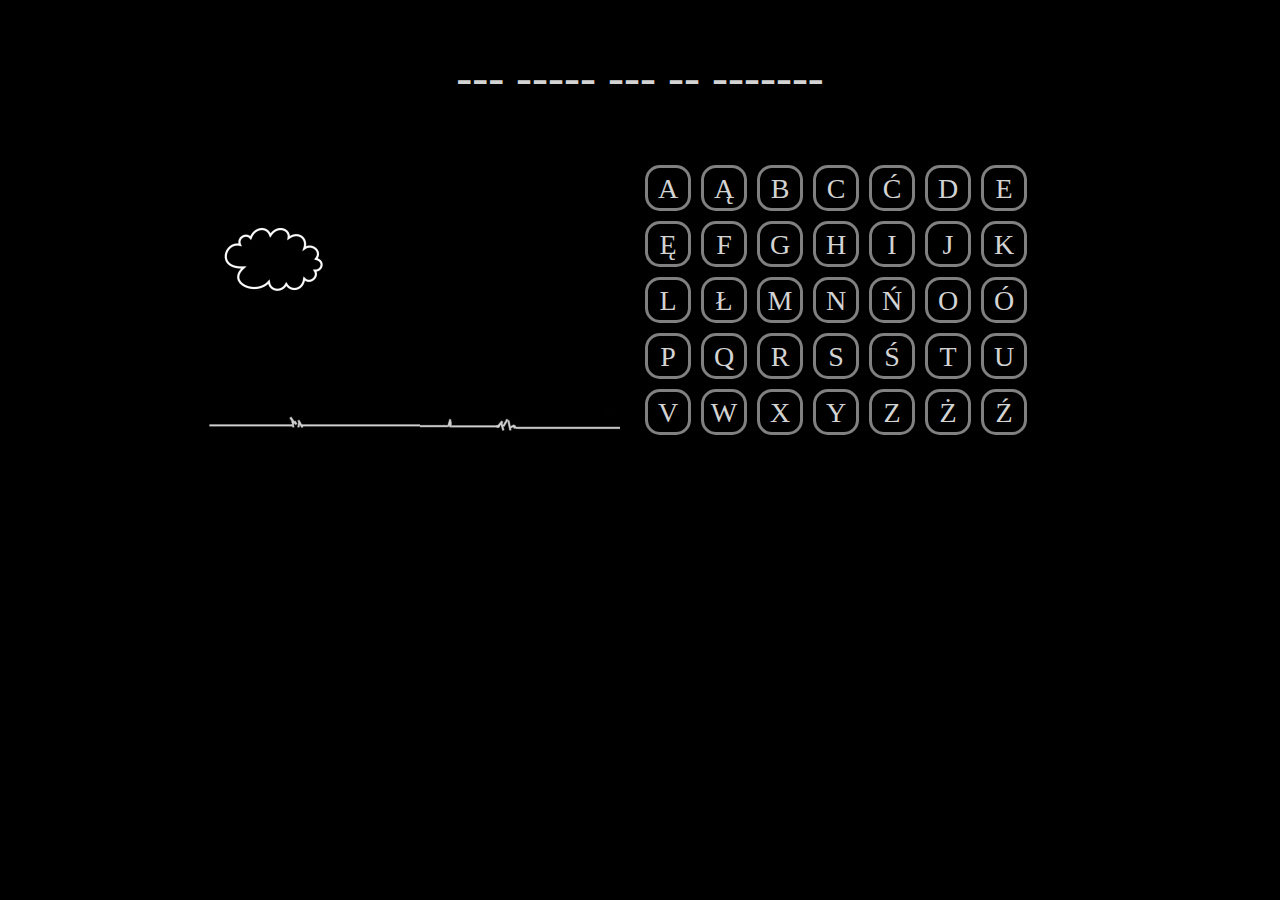
==== js/kuurs  js 3/index.html @ b080c79c "hello word" ====
﻿<!DOCTYPE html>
<html>
<head>
	<meta charset="utf-8"/>
	<title>Szubienica</title>
	<link rel="stylesheet" type="text/css" href="style.css">
	<script src="szubienica.js"></script>
</head>
<body>
<div id="pojemnik">
	<div id="plansza"></div>
	<div id="szubienica">
		<img src="img/s0.jpg"alt="" />
	</div>
	<div id="alfabet"></div>
	<div style="clear:both"></div>
</div>

</body>
</html>
---- js/kuurs  js 3/style.css ----
﻿body
{
	background-color: #000000;
	color: lightgray;
	font-size: 28px;
}

#pojemnik
{
	 width:900px;
	margin-left: auto;
	margin-right: auto;
}

#plansza
{
	width: 900px;
	margin-top: 50px;
	margin-bottom: 50px;
	text-align: center;
	font-size: 48px;
	min-height: 60px;

}

#szubienica
{
	float:left;
	width: 450px;
	text-align:center;
	min-height: 280px;

}

#alfabet
{
	float: left;
	width: 450px;
	text-align: center;
	min-height: 280px;
}


.litera
{
	width: 30px;
	height: 30px;
	text-align: center;
	padding: 5px;
	margin: 5px;
	border: 3px solid gray;
	float: left;
	cursor: pointer;
	border-radius: 15px;

}

.litera:hover
{
	background-color: white;
	color: #222222;
	border:3px solid gray;
}
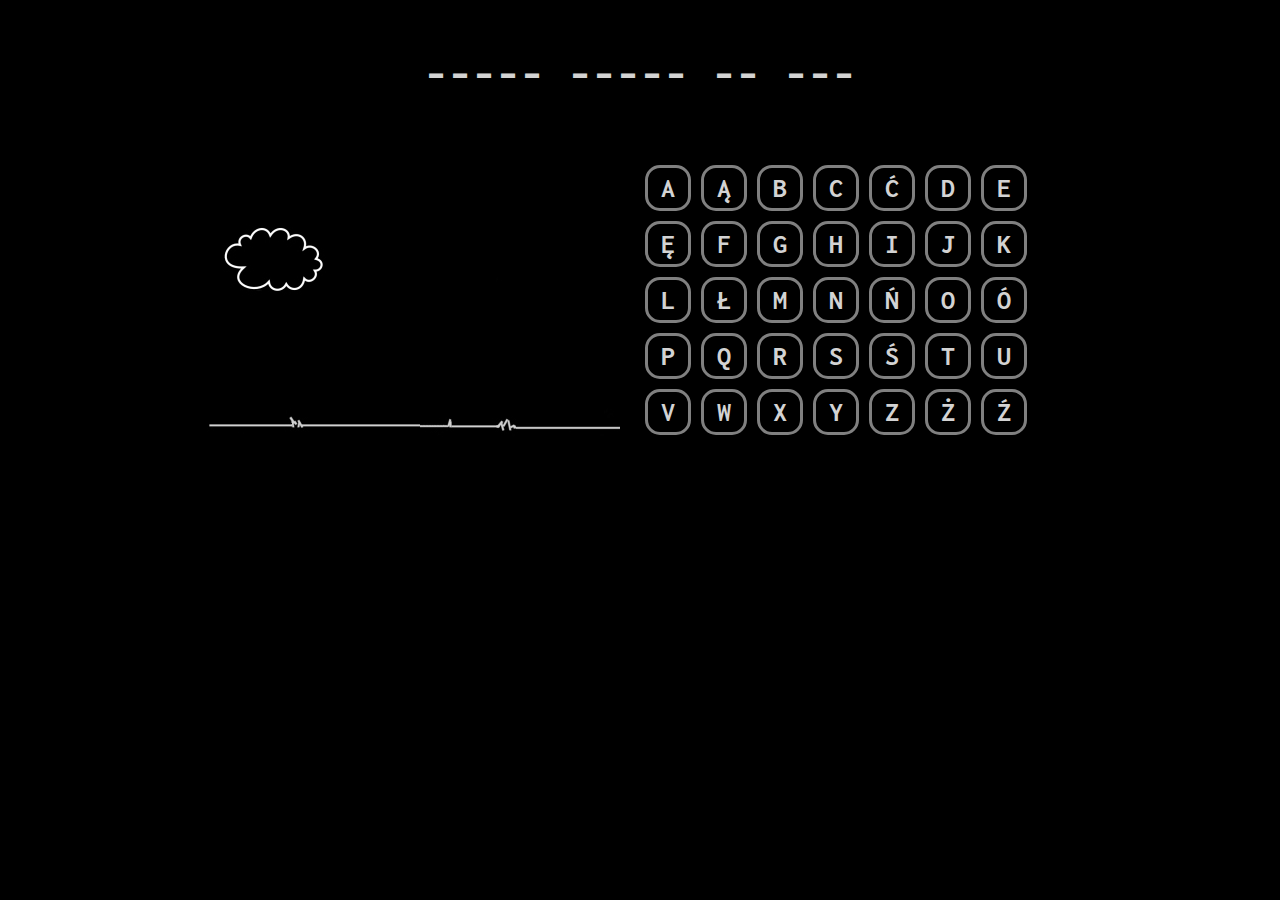
==== commit 07319e36: "no message" ====
--- a/js/kuurs  js 3/index.html
+++ b/js/kuurs  js 3/index.html
@@ -5,6 +5,8 @@
 	<title>Szubienica</title>
 	<link rel="stylesheet" type="text/css" href="style.css">
 	<script src="szubienica.js"></script>
+
+	<link href="https://fonts.googleapis.com/css?family=Inconsolata:400,700&amp;subset=latin-ext" rel="stylesheet">
 </head>
 <body>
 <div id="pojemnik">
--- a/js/kuurs  js 3/style.css
+++ b/js/kuurs  js 3/style.css
@@ -3,6 +3,8 @@
 	background-color: #000000;
 	color: lightgray;
 	font-size: 28px;
+	font-family: 'Inconsolata', monospace;
+	font-weight: 700;
 }
 
 #pojemnik
@@ -60,4 +62,18 @@
 	background-color: white;
 	color: #222222;
 	border:3px solid gray;
+}
+
+
+.reset
+{
+	color:green;
+	cursor: pointer;
+	font-size: 48px;
+
+}
+
+.reset:hover
+{
+	color:white;
 }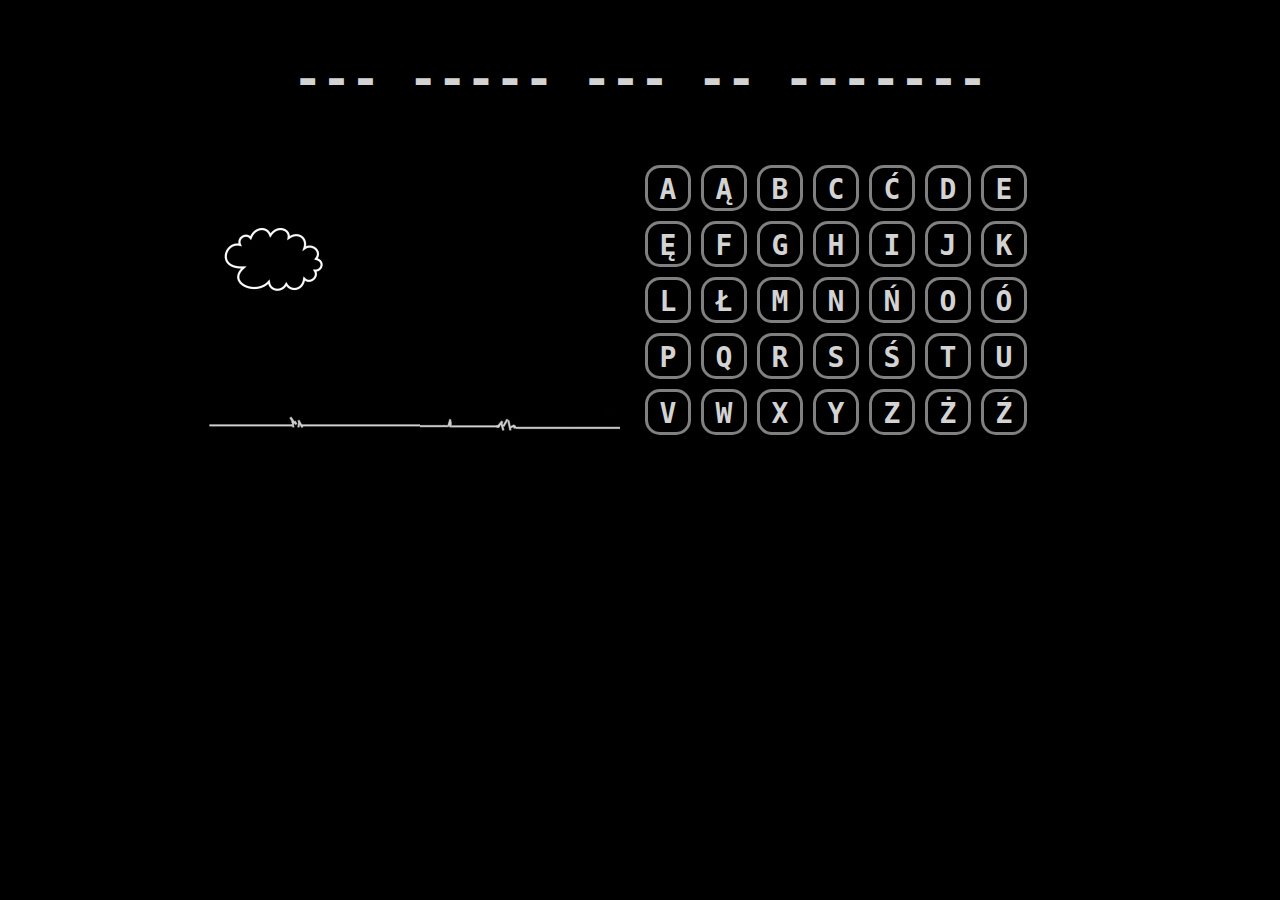
==== commit e3901a09: "Revert "no message"" ====
--- a/js/kuurs  js 3/index.html
+++ b/js/kuurs  js 3/index.html
@@ -5,8 +5,6 @@
 	<title>Szubienica</title>
 	<link rel="stylesheet" type="text/css" href="style.css">
 	<script src="szubienica.js"></script>
-
-	<link href="https://fonts.googleapis.com/css?family=Inconsolata:400,700&amp;subset=latin-ext" rel="stylesheet">
 </head>
 <body>
 <div id="pojemnik">
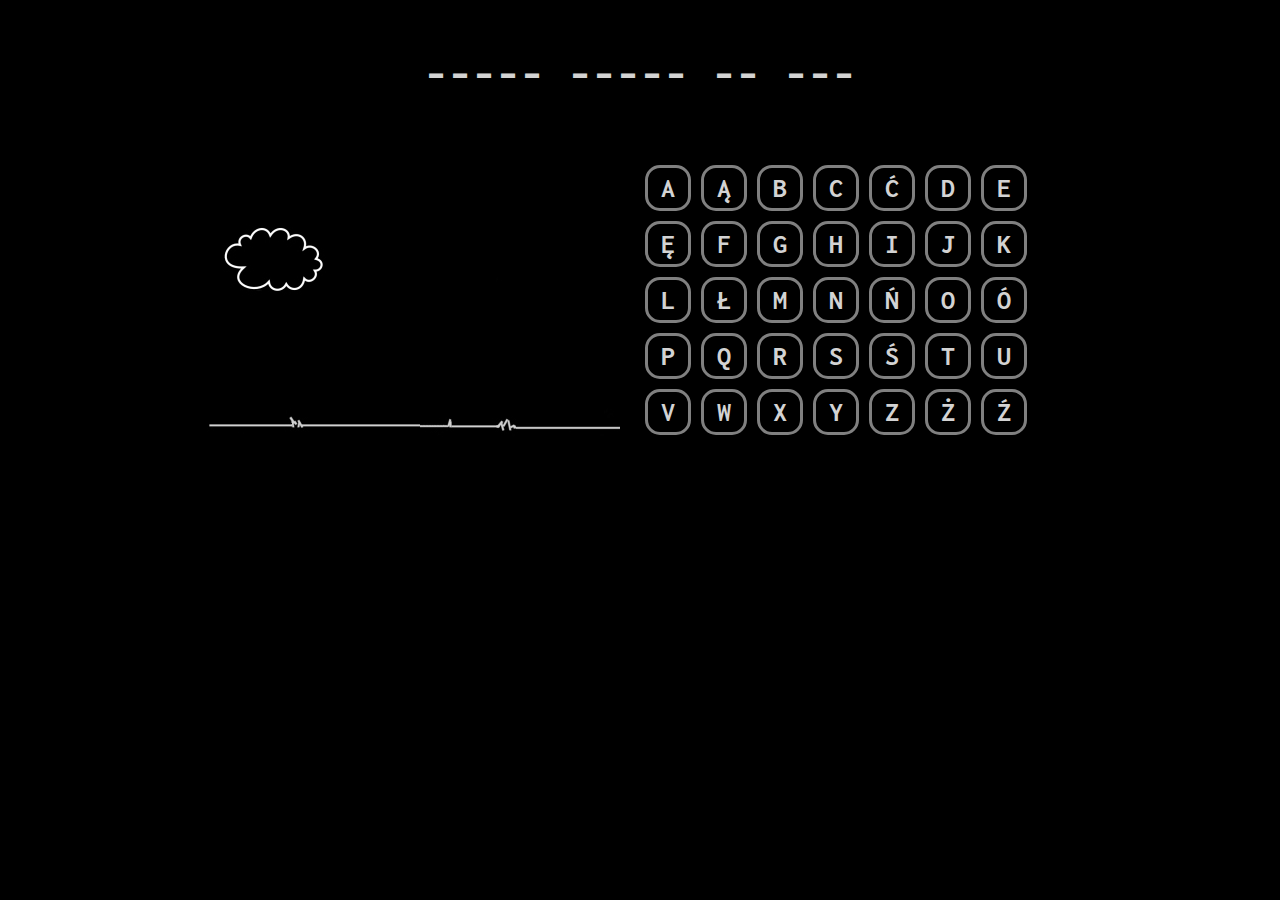
==== commit 5f745ae0: "ukonczenie kursu nr3  javascript autorstwa :mirosław zelent" ====
--- a/js/kuurs  js 3/index.html
+++ b/js/kuurs  js 3/index.html
@@ -5,6 +5,8 @@
 	<title>Szubienica</title>
 	<link rel="stylesheet" type="text/css" href="style.css">
 	<script src="szubienica.js"></script>
+
+	<link href="https://fonts.googleapis.com/css?family=Inconsolata:400,700&amp;subset=latin-ext" rel="stylesheet">
 </head>
 <body>
 <div id="pojemnik">
